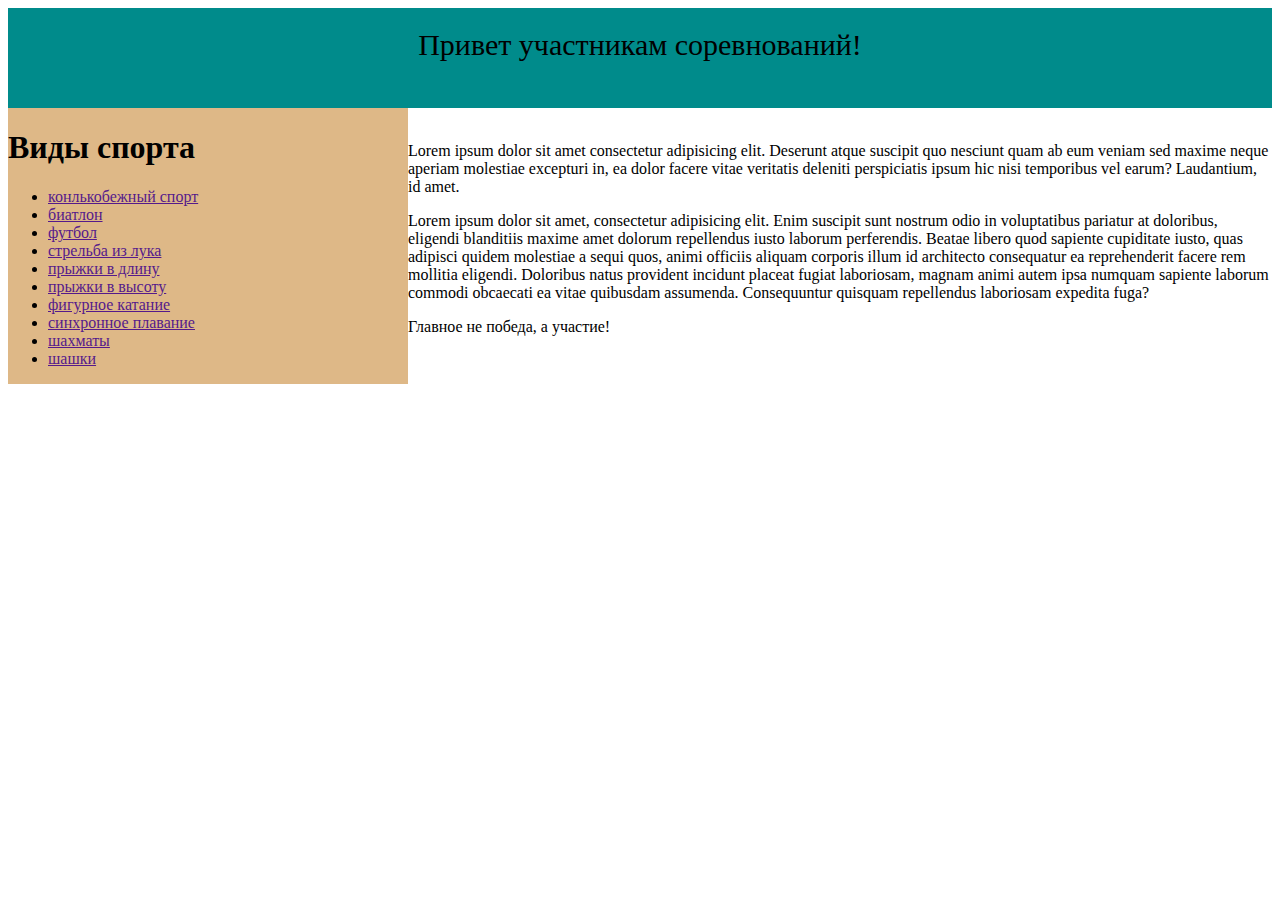
==== task5/index.html @ a0ee28ef "pouse" ====
<!DOCTYPE html>
<html lang="en">
<head>
    <meta charset="UTF-8">
    <meta http-equiv="X-UA-Compatible" content="IE=edge">
    <meta name="viewport" content="width=device-width, initial-scale=1.0">
    <link rel="stylesheet" href="style.css">
    <title>Task5</title>
</head>
<body>
    <header>
        Привет участникам соревнований!
    </header>
    <aside>
        <h1>Виды спорта</h1>
        <ul>
            <li> <a href="">конлькобежный спорт</a></li>
            <li> <a href="">биатлон</a></li>
            <li> <a href="">футбол</a></li>
            <li> <a href="">стрельба из лука</a></li>
            <li> <a href="">прыжки в длину</a></li>
            <li> <a href="">прыжки в высоту</a></li>
            <li> <a href="">фигурное катание</a></li>
            <li> <a href="">синхронное плавание</a></li>
            <li> <a href="">шахматы</a></li>
            <li> <a href="">шашки</a></li>
        </ul>
    </aside>
    <div>
        <div>
            <img src="" alt="">
            <p>Lorem ipsum dolor sit amet consectetur adipisicing elit. Deserunt atque suscipit quo nesciunt quam ab eum veniam sed maxime neque aperiam molestiae excepturi in, ea dolor facere vitae veritatis deleniti perspiciatis ipsum hic nisi temporibus vel earum? Laudantium, id amet.</p>
            <p>Lorem ipsum dolor sit amet, consectetur adipisicing elit. Enim suscipit sunt nostrum odio in voluptatibus pariatur at doloribus, eligendi blanditiis maxime amet dolorum repellendus iusto laborum perferendis. Beatae libero quod sapiente cupiditate iusto, quas adipisci quidem molestiae a sequi quos, animi officiis aliquam corporis illum id architecto consequatur ea reprehenderit facere rem mollitia eligendi. Doloribus natus provident incidunt placeat fugiat laboriosam, magnam animi autem ipsa numquam sapiente laborum commodi obcaecati ea vitae quibusdam assumenda. Consequuntur quisquam repellendus laboriosam expedita fuga?</p>
    </div>
    <footer>
        Главное не победа, а участие!
    </footer>
</body>
</html>
---- task5/style.css ----
header {
    padding-top: 20px;
    font-size: 30px;
    text-align: center;
    height:80px;
    background-color: darkcyan;
}
aside {
    width: 400px;
    float: left;
    background-color: burlywood;
}
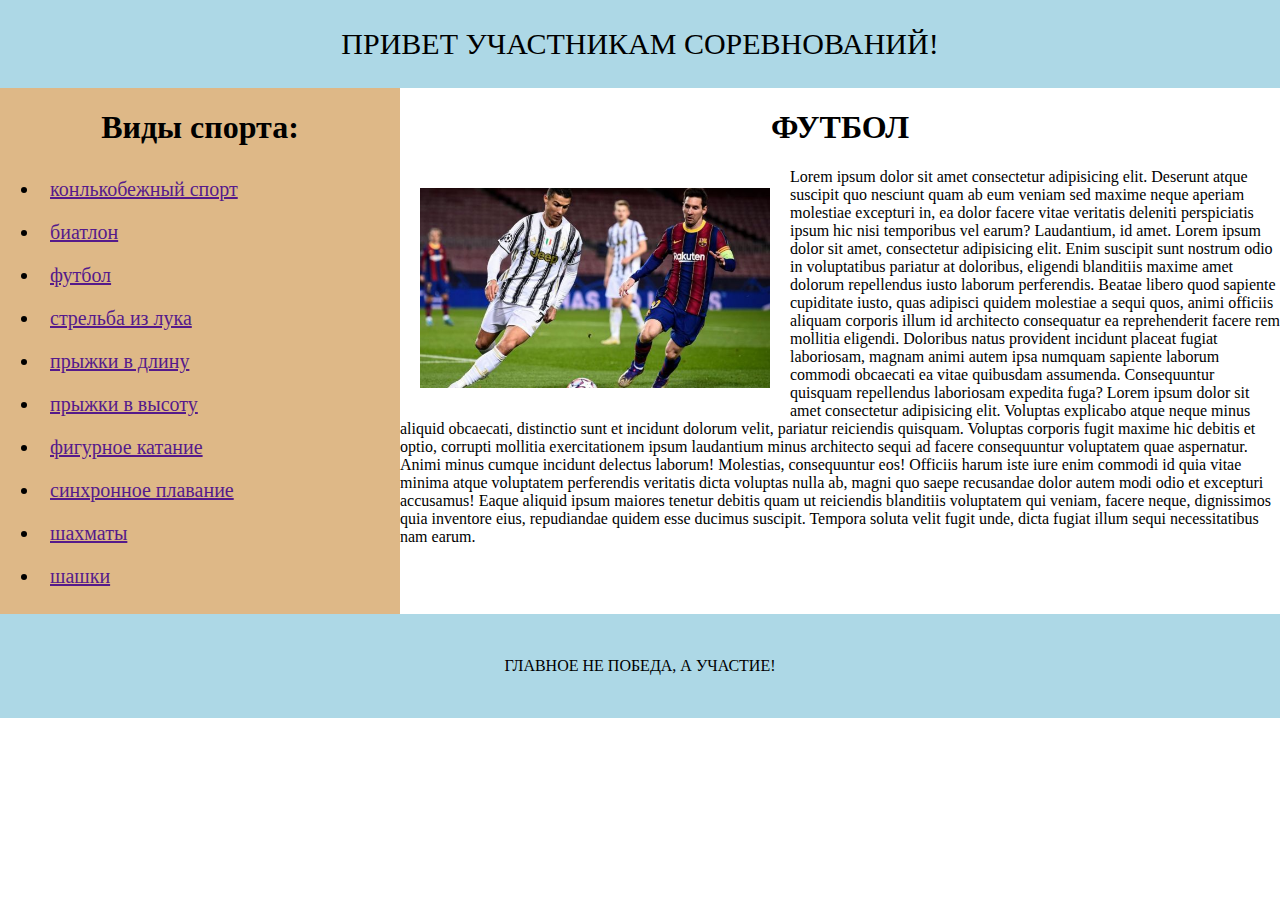
==== commit bcf6e67b: "almost ready" ====
--- a/task5/index.html
+++ b/task5/index.html
@@ -9,10 +9,10 @@
 </head>
 <body>
     <header>
-        Привет участникам соревнований!
+        ПРИВЕТ УЧАСТНИКАМ СОРЕВНОВАНИЙ!
     </header>
     <aside>
-        <h1>Виды спорта</h1>
+        <h1>Виды спорта:</h1>
         <ul>
             <li> <a href="">конлькобежный спорт</a></li>
             <li> <a href="">биатлон</a></li>
@@ -27,13 +27,16 @@
         </ul>
     </aside>
     <div>
-        <div>
-            <img src="" alt="">
-            <p>Lorem ipsum dolor sit amet consectetur adipisicing elit. Deserunt atque suscipit quo nesciunt quam ab eum veniam sed maxime neque aperiam molestiae excepturi in, ea dolor facere vitae veritatis deleniti perspiciatis ipsum hic nisi temporibus vel earum? Laudantium, id amet.</p>
-            <p>Lorem ipsum dolor sit amet, consectetur adipisicing elit. Enim suscipit sunt nostrum odio in voluptatibus pariatur at doloribus, eligendi blanditiis maxime amet dolorum repellendus iusto laborum perferendis. Beatae libero quod sapiente cupiditate iusto, quas adipisci quidem molestiae a sequi quos, animi officiis aliquam corporis illum id architecto consequatur ea reprehenderit facere rem mollitia eligendi. Doloribus natus provident incidunt placeat fugiat laboriosam, magnam animi autem ipsa numquam sapiente laborum commodi obcaecati ea vitae quibusdam assumenda. Consequuntur quisquam repellendus laboriosam expedita fuga?</p>
-    </div>
+        <div class="div1">
+            <h1>ФУТБОЛ</h1>
+            <div class="foot"><img src="football.jpg" alt="">
+                <div class="text">
+                    Lorem ipsum dolor sit amet consectetur adipisicing elit. Deserunt atque suscipit quo nesciunt quam ab eum veniam sed maxime neque aperiam molestiae excepturi in, ea dolor facere vitae veritatis deleniti perspiciatis ipsum hic nisi temporibus vel earum? Laudantium, id amet. Lorem ipsum dolor sit amet, consectetur adipisicing elit. Enim suscipit sunt nostrum odio in voluptatibus pariatur at doloribus, eligendi blanditiis maxime amet dolorum repellendus iusto laborum perferendis. Beatae libero quod sapiente cupiditate iusto, quas adipisci quidem molestiae a sequi quos, animi officiis aliquam corporis illum id architecto consequatur ea reprehenderit facere rem mollitia eligendi. Doloribus natus provident incidunt placeat fugiat laboriosam, magnam animi autem ipsa numquam sapiente laborum commodi obcaecati ea vitae quibusdam assumenda. Consequuntur quisquam repellendus laboriosam expedita fuga? Lorem ipsum dolor sit amet consectetur adipisicing elit. Voluptas explicabo atque neque minus aliquid obcaecati, distinctio sunt et incidunt dolorum velit, pariatur reiciendis quisquam. Voluptas corporis fugit maxime hic debitis et optio, corrupti mollitia exercitationem ipsum laudantium minus architecto sequi ad facere consequuntur voluptatem quae aspernatur. Animi minus cumque incidunt delectus laborum! Molestias, consequuntur eos! Officiis harum iste iure enim commodi id quia vitae minima atque voluptatem perferendis veritatis dicta voluptas nulla ab, magni quo saepe recusandae dolor autem modi odio et excepturi accusamus! Eaque aliquid ipsum maiores tenetur debitis quam ut reiciendis blanditiis voluptatem qui veniam, facere neque, dignissimos quia inventore eius, repudiandae quidem esse ducimus suscipit. Tempora soluta velit fugit unde, dicta fugiat illum sequi necessitatibus nam earum.
+                </div>
+            </div>
+            </div>
     <footer>
-        Главное не победа, а участие!
+        <p>ГЛАВНОЕ НЕ ПОБЕДА, А УЧАСТИЕ!</p> 
     </footer>
 </body>
 </html>--- a/task5/style.css
+++ b/task5/style.css
@@ -1,12 +1,36 @@
+body{
+    margin: 0px;
+}
 header {
-    padding-top: 20px;
+    padding: 3vh;
     font-size: 30px;
     text-align: center;
-    height:80px;
-    background-color: darkcyan;
+    background-color: lightblue;
 }
 aside {
     width: 400px;
     float: left;
     background-color: burlywood;
 }
+li {
+    font-size: 20px;
+    padding: 10px;
+}
+h1 {
+    text-align: center;
+}
+.div1 {
+    margin-left: 400px;
+}
+img {
+    width: 350px;
+    height: 200px;
+    float: left;
+    padding: 20px;
+}
+footer {
+    padding: 3vh;
+    background-color: lightblue;
+    text-align: center;
+    clear: both;
+}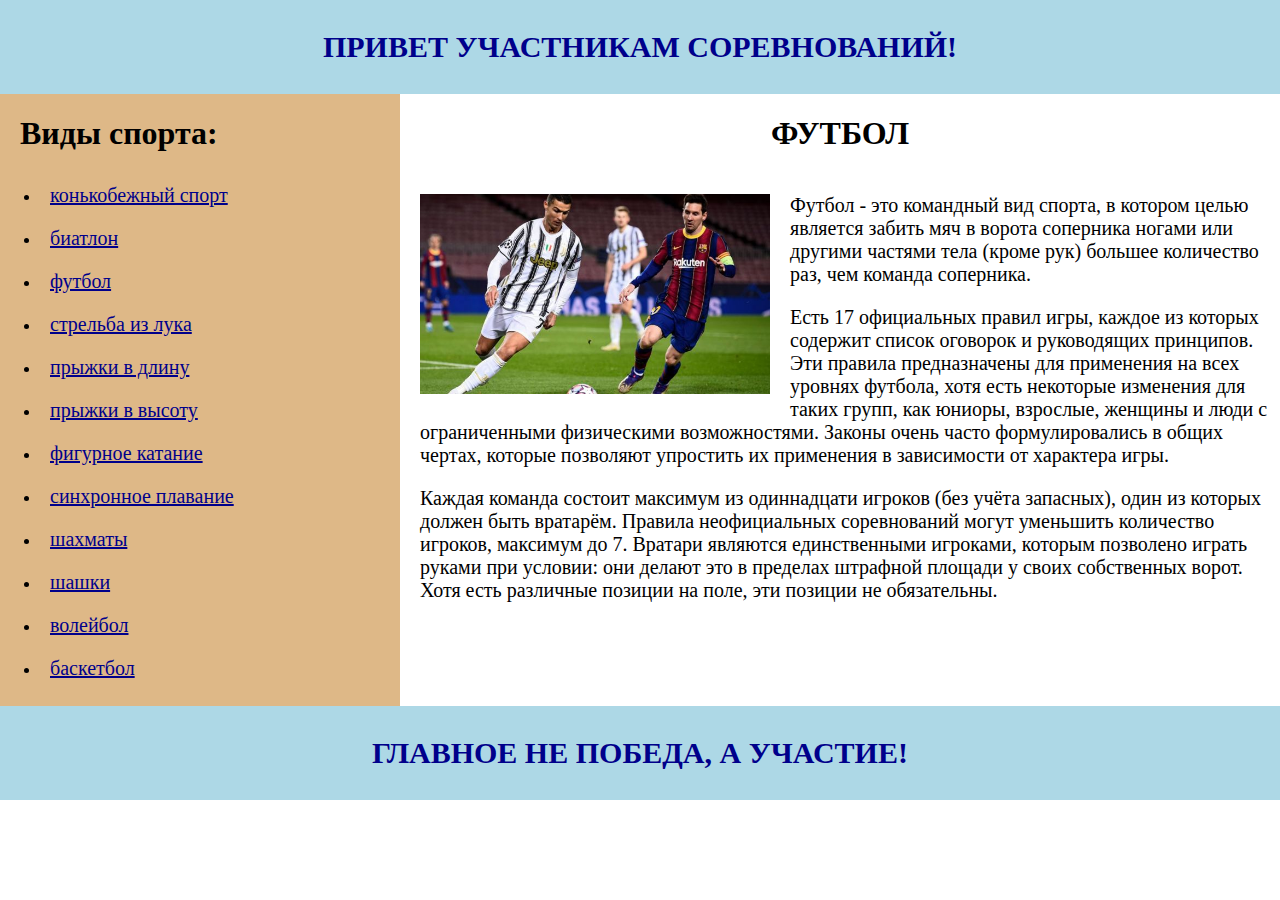
==== commit e5b409fd: "task5(div-part) has been done" ====
--- a/task5/index.html
+++ b/task5/index.html
@@ -9,34 +9,40 @@
 </head>
 <body>
     <header>
-        ПРИВЕТ УЧАСТНИКАМ СОРЕВНОВАНИЙ!
+        <strong>ПРИВЕТ УЧАСТНИКАМ СОРЕВНОВАНИЙ!</strong>
     </header>
     <aside>
         <h1>Виды спорта:</h1>
         <ul>
-            <li> <a href="">конлькобежный спорт</a></li>
-            <li> <a href="">биатлон</a></li>
-            <li> <a href="">футбол</a></li>
-            <li> <a href="">стрельба из лука</a></li>
-            <li> <a href="">прыжки в длину</a></li>
-            <li> <a href="">прыжки в высоту</a></li>
-            <li> <a href="">фигурное катание</a></li>
-            <li> <a href="">синхронное плавание</a></li>
-            <li> <a href="">шахматы</a></li>
-            <li> <a href="">шашки</a></li>
+            <li> <a href="https://ru.wikipedia.org/wiki/Спорт">конькобежный спорт</a></li>
+            <li> <a href="https://ru.wikipedia.org/wiki/Спорт">биатлон</a></li>
+            <li> <a href="https://ru.wikipedia.org/wiki/Спорт">футбол</a></li>
+            <li> <a href="https://ru.wikipedia.org/wiki/Спорт">стрельба из лука</a></li>
+            <li> <a href="https://ru.wikipedia.org/wiki/Спорт">прыжки в длину</a></li>
+            <li> <a href="https://ru.wikipedia.org/wiki/Спорт">прыжки в высоту</a></li>
+            <li> <a href="https://ru.wikipedia.org/wiki/Спорт">фигурное катание</a></li>
+            <li> <a href="https://ru.wikipedia.org/wiki/Спорт">синхронное плавание</a></li>
+            <li> <a href="https://ru.wikipedia.org/wiki/Спорт">шахматы</a></li>
+            <li> <a href="https://ru.wikipedia.org/wiki/Спорт">шашки</a></li>
+            <li> <a href="https://ru.wikipedia.org/wiki/Спорт">волейбол</a></li>
+            <li> <a href="https://ru.wikipedia.org/wiki/Спорт">баскетбол</a></li>
         </ul>
     </aside>
-    <div>
-        <div class="div1">
-            <h1>ФУТБОЛ</h1>
-            <div class="foot"><img src="football.jpg" alt="">
-                <div class="text">
-                    Lorem ipsum dolor sit amet consectetur adipisicing elit. Deserunt atque suscipit quo nesciunt quam ab eum veniam sed maxime neque aperiam molestiae excepturi in, ea dolor facere vitae veritatis deleniti perspiciatis ipsum hic nisi temporibus vel earum? Laudantium, id amet. Lorem ipsum dolor sit amet, consectetur adipisicing elit. Enim suscipit sunt nostrum odio in voluptatibus pariatur at doloribus, eligendi blanditiis maxime amet dolorum repellendus iusto laborum perferendis. Beatae libero quod sapiente cupiditate iusto, quas adipisci quidem molestiae a sequi quos, animi officiis aliquam corporis illum id architecto consequatur ea reprehenderit facere rem mollitia eligendi. Doloribus natus provident incidunt placeat fugiat laboriosam, magnam animi autem ipsa numquam sapiente laborum commodi obcaecati ea vitae quibusdam assumenda. Consequuntur quisquam repellendus laboriosam expedita fuga? Lorem ipsum dolor sit amet consectetur adipisicing elit. Voluptas explicabo atque neque minus aliquid obcaecati, distinctio sunt et incidunt dolorum velit, pariatur reiciendis quisquam. Voluptas corporis fugit maxime hic debitis et optio, corrupti mollitia exercitationem ipsum laudantium minus architecto sequi ad facere consequuntur voluptatem quae aspernatur. Animi minus cumque incidunt delectus laborum! Molestias, consequuntur eos! Officiis harum iste iure enim commodi id quia vitae minima atque voluptatem perferendis veritatis dicta voluptas nulla ab, magni quo saepe recusandae dolor autem modi odio et excepturi accusamus! Eaque aliquid ipsum maiores tenetur debitis quam ut reiciendis blanditiis voluptatem qui veniam, facere neque, dignissimos quia inventore eius, repudiandae quidem esse ducimus suscipit. Tempora soluta velit fugit unde, dicta fugiat illum sequi necessitatibus nam earum.
-                </div>
-            </div>
-            </div>
+    <div class="div1">
+        <h1>ФУТБОЛ</h1>
+        <img src="football.jpg" alt="">
+        <p class="content">
+            Футбол - это командный вид спорта, в котором целью является забить мяч в ворота соперника ногами или другими частями тела (кроме рук) большее количество раз, чем команда соперника.
+        </p>
+        <p class="content">
+            Есть 17 официальных правил игры, каждое из которых содержит список оговорок и руководящих принципов. Эти правила предназначены для применения на всех уровнях футбола, хотя есть некоторые изменения для таких групп, как юниоры, взрослые, женщины и люди с ограниченными физическими возможностями. Законы очень часто формулировались в общих чертах, которые позволяют упростить их применения в зависимости от характера игры.
+        </p>
+        <p class="content">
+            Каждая команда состоит максимум из одиннадцати игроков (без учёта запасных), один из которых должен быть вратарём. Правила неофициальных соревнований могут уменьшить количество игроков, максимум до 7. Вратари являются единственными игроками, которым позволено играть руками при условии: они делают это в пределах штрафной площади у своих собственных ворот. Хотя есть различные позиции на поле, эти позиции не обязательны.
+        </p>
+    </div>
     <footer>
-        <p>ГЛАВНОЕ НЕ ПОБЕДА, А УЧАСТИЕ!</p> 
+        <strong>ГЛАВНОЕ НЕ ПОБЕДА, А УЧАСТИЕ!</strong>
     </footer>
 </body>
 </html>--- a/task5/style.css
+++ b/task5/style.css
@@ -1,36 +1,59 @@
 body{
     margin: 0px;
 }
+
 header {
-    padding: 3vh;
+    padding: 30px;
     font-size: 30px;
+    color: darkblue;
+    background-color: lightblue;
     text-align: center;
-    background-color: lightblue;
 }
+
 aside {
     width: 400px;
     float: left;
     background-color: burlywood;
 }
-li {
+
+aside h1 {
+    padding-left: 20px;
+}
+
+a {
+    display: inline-block;
     font-size: 20px;
     padding: 10px;
+    color: darkblue;
 }
-h1 {
-    text-align: center;
-}
+
 .div1 {
     margin-left: 400px;
 }
+
 img {
     width: 350px;
     height: 200px;
     float: left;
     padding: 20px;
 }
+
+div h1 {
+    text-align: center;
+}
+
+.content {
+    font-size: 20px;
+    padding-top: 20px;
+    padding-left: 20px;
+    margin: 0px;
+}
+
 footer {
-    padding: 3vh;
+    padding: 30px;
     background-color: lightblue;
     text-align: center;
+    font-size: 30px;
+    color: darkblue;
     clear: both;
 }